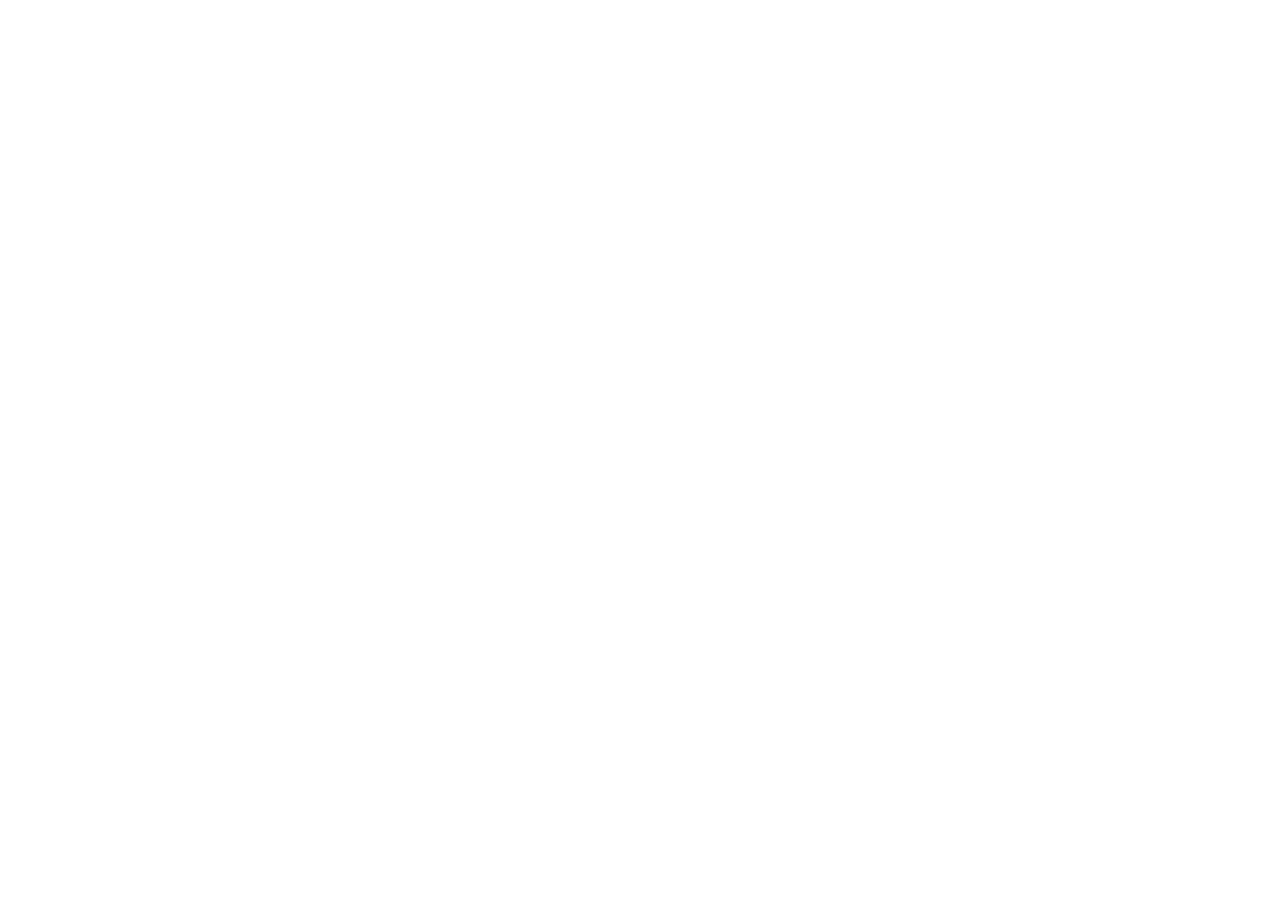
==== recipes/egg-and-bacon-sandwich.html @ 1223b5e9 "created egg-and-bacon-sandwich.html and added boiler plate html. Also added link to new page in inde" ====
<!DOCTYPE html>
<html lang="en">
<head>
    <meta charset="UTF-8">
    <meta http-equiv="X-UA-Compatible" content="IE=edge">
    <meta name="viewport" content="width=device-width, initial-scale=1.0">
    <title>Egg and Bacon Sandwich</title>
</head>
<body>
    
</body>
</html>
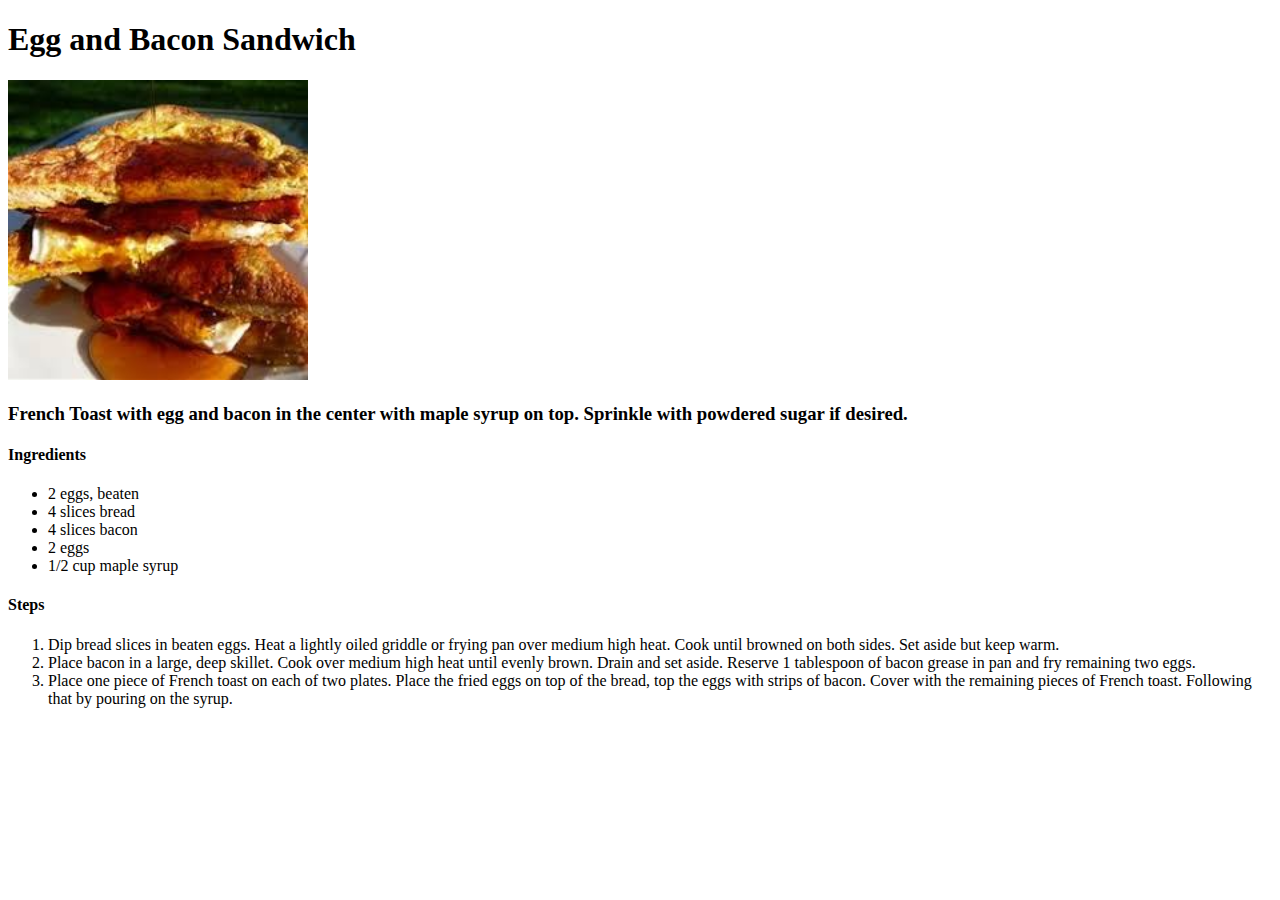
==== commit 1146a108: "added body content to egg-and-bacon-sandwich.html" ====
--- a/recipes/egg-and-bacon-sandwich.html
+++ b/recipes/egg-and-bacon-sandwich.html
@@ -7,6 +7,22 @@
     <title>Egg and Bacon Sandwich</title>
 </head>
 <body>
-    
+    <h1>Egg and Bacon Sandwich</h1>
+    <img src="../images/egg-bacon-sandwich.jpeg" alt="Egg and Bacon Sandwich" width="300" height="300">
+    <h3>French Toast with egg and bacon in the center with maple syrup on top. Sprinkle with powdered sugar if desired.</h3>
+    <h4>Ingredients</h4>
+    <ul>
+        <li>2 eggs, beaten</li>
+        <li>4 slices bread</li>
+        <li>4 slices bacon</li>
+        <li>2 eggs</li>
+        <li>1/2 cup maple syrup</li>
+    </ul>
+    <h4>Steps</h4>
+    <ol>
+        <li>Dip bread slices in beaten eggs. Heat a lightly oiled griddle or frying pan over medium high heat. Cook until browned on both sides. Set aside but keep warm.</li>
+        <li>Place bacon in a large, deep skillet. Cook over medium high heat until evenly brown. Drain and set aside. Reserve 1 tablespoon of bacon grease in pan and fry remaining two eggs.</li>
+        <li>Place one piece of French toast on each of two plates. Place the fried eggs on top of the bread, top the eggs with strips of bacon. Cover with the remaining pieces of French toast. Following that by pouring on the syrup.</li>
+    </ol>
 </body>
 </html>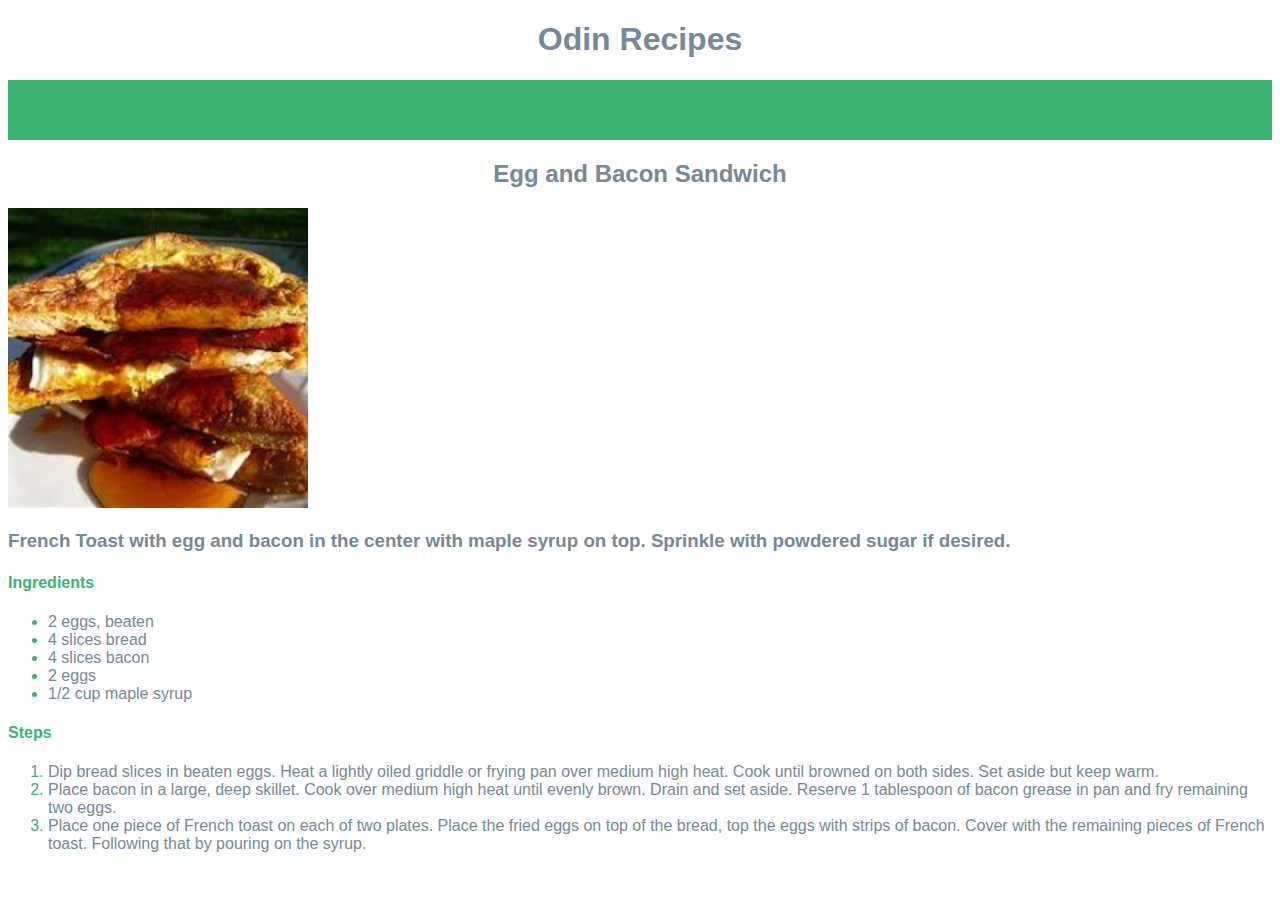
==== commit e18f8aaa: "created styles.css and startedto add styling" ====
--- a/recipes/egg-and-bacon-sandwich.html
+++ b/recipes/egg-and-bacon-sandwich.html
@@ -4,10 +4,13 @@
     <meta charset="UTF-8">
     <meta http-equiv="X-UA-Compatible" content="IE=edge">
     <meta name="viewport" content="width=device-width, initial-scale=1.0">
+    <link rel="stylesheet" href="../styles.css">
     <title>Egg and Bacon Sandwich</title>
 </head>
 <body>
-    <h1>Egg and Bacon Sandwich</h1>
+    <H1>Odin Recipes</H1>
+    <hr>
+    <h2>Egg and Bacon Sandwich</h2>
     <img src="../images/egg-bacon-sandwich.jpeg" alt="Egg and Bacon Sandwich" width="300" height="300">
     <h3>French Toast with egg and bacon in the center with maple syrup on top. Sprinkle with powdered sugar if desired.</h3>
     <h4>Ingredients</h4>
--- a/styles.css
+++ b/styles.css
@@ -0,0 +1,25 @@
+*{
+    background-color: white;
+    font-family: Helvetica;
+    color: lightslategray;
+}
+
+h1{
+    text-align: center;
+}
+
+hr{
+    border: 30px solid mediumseagreen;
+}
+
+h2 {
+    text-align: center;
+}
+
+h4 {
+    color: mediumseagreen;
+}
+
+li::marker {
+    color: mediumseagreen;
+}
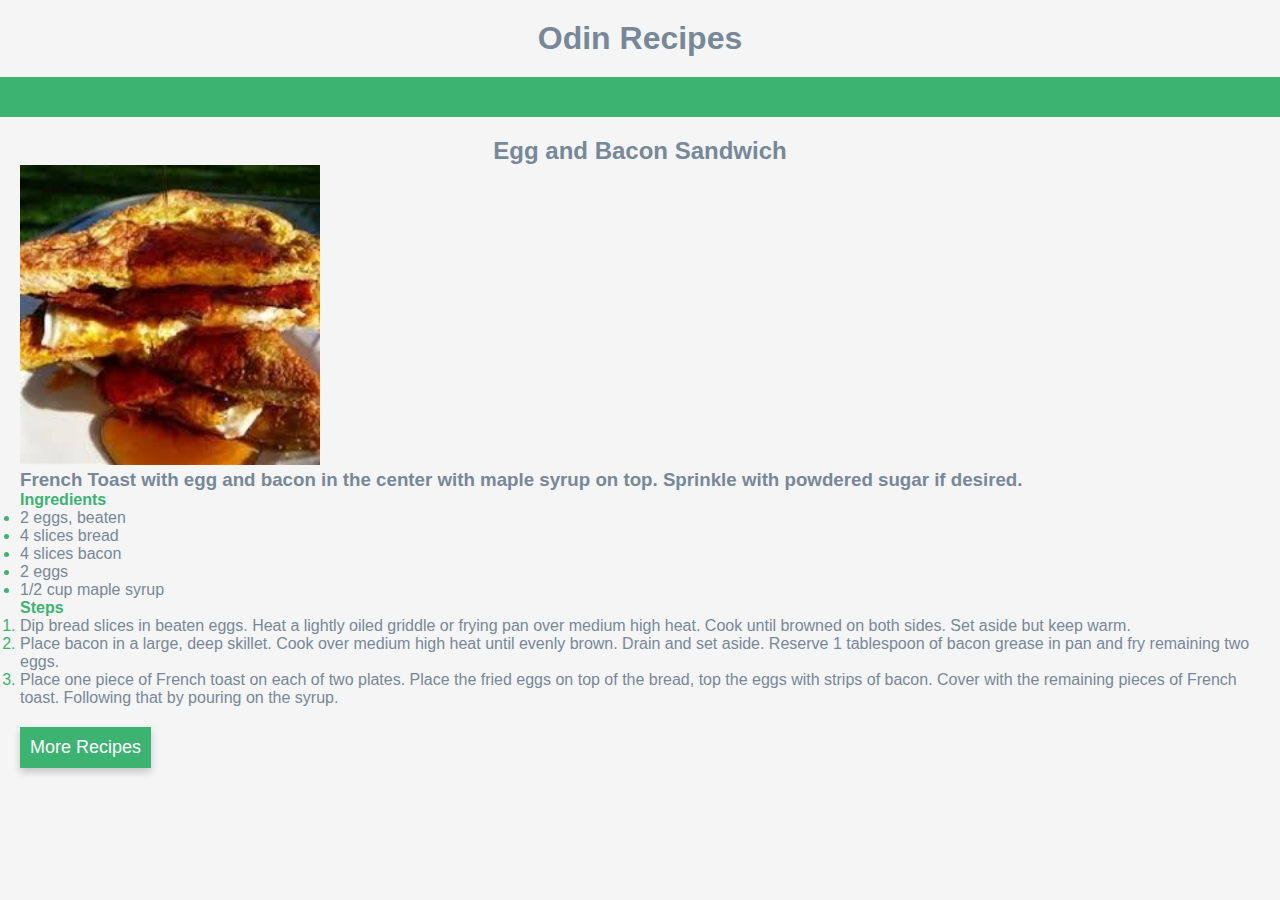
==== commit 45a743d9: "added cards to index.html and respective css" ====
--- a/recipes/egg-and-bacon-sandwich.html
+++ b/recipes/egg-and-bacon-sandwich.html
@@ -10,22 +10,27 @@
 <body>
     <H1>Odin Recipes</H1>
     <hr>
-    <h2>Egg and Bacon Sandwich</h2>
-    <img src="../images/egg-bacon-sandwich.jpeg" alt="Egg and Bacon Sandwich" width="300" height="300">
-    <h3>French Toast with egg and bacon in the center with maple syrup on top. Sprinkle with powdered sugar if desired.</h3>
-    <h4>Ingredients</h4>
-    <ul>
-        <li>2 eggs, beaten</li>
-        <li>4 slices bread</li>
-        <li>4 slices bacon</li>
-        <li>2 eggs</li>
-        <li>1/2 cup maple syrup</li>
-    </ul>
-    <h4>Steps</h4>
-    <ol>
-        <li>Dip bread slices in beaten eggs. Heat a lightly oiled griddle or frying pan over medium high heat. Cook until browned on both sides. Set aside but keep warm.</li>
-        <li>Place bacon in a large, deep skillet. Cook over medium high heat until evenly brown. Drain and set aside. Reserve 1 tablespoon of bacon grease in pan and fry remaining two eggs.</li>
-        <li>Place one piece of French toast on each of two plates. Place the fried eggs on top of the bread, top the eggs with strips of bacon. Cover with the remaining pieces of French toast. Following that by pouring on the syrup.</li>
-    </ol>
+    <div class="recipe">
+        <h2>Egg and Bacon Sandwich</h2>
+        <img src="../images/egg-bacon-sandwich.jpeg" alt="Egg and Bacon Sandwich">
+        <h3>French Toast with egg and bacon in the center with maple syrup on top. Sprinkle with powdered sugar if desired.</h3>
+        <h4>Ingredients</h4>
+        <ul>
+            <li>2 eggs, beaten</li>
+            <li>4 slices bread</li>
+            <li>4 slices bacon</li>
+            <li>2 eggs</li>
+            <li>1/2 cup maple syrup</li>
+        </ul>
+        <h4>Steps</h4>
+        <ol>
+            <li>Dip bread slices in beaten eggs. Heat a lightly oiled griddle or frying pan over medium high heat. Cook until browned on both sides. Set aside but keep warm.</li>
+            <li>Place bacon in a large, deep skillet. Cook over medium high heat until evenly brown. Drain and set aside. Reserve 1 tablespoon of bacon grease in pan and fry remaining two eggs.</li>
+            <li>Place one piece of French toast on each of two plates. Place the fried eggs on top of the bread, top the eggs with strips of bacon. Cover with the remaining pieces of French toast. Following that by pouring on the syrup.</li>
+        </ol>
+        <a href="../index.html">
+            <button class="home-button">More Recipes</button>
+        </a>
+    </div>
 </body>
 </html>--- a/styles.css
+++ b/styles.css
@@ -1,25 +1,80 @@
 *{
-    background-color: white;
+    margin: 0;
+    padding: 0;
+    background-color: #F5F5F5;
     font-family: Helvetica;
     color: lightslategray;
 }
 
 h1{
     text-align: center;
+    padding: 20px;
 }
 
 hr{
-    border: 30px solid mediumseagreen;
+    border: 20px solid mediumseagreen;
+}
+
+.recipe-cards{
+    margin: 40px;
+    display: flex;
+    justify-content: center;
+}
+
+.card {
+    box-shadow: 0 4px 8px 0 rgba(0,0,0,0.2);
+    transition: 0.3s;
+    width: 300px;
+    border-radius: 5px;
+    margin: 20px;
+  }
+  
+  .card:hover {
+    box-shadow: 0 8px 16px 0 rgba(0,0,0,0.2);
+  }
+
+  .card-image {
+      border-radius: 5px 5px 0 0;
+  }
+  
+  .container {
+    padding: 10px;
+  }
+
+  a {
+      text-decoration: none;
+  }
+
+.recipe {
+    padding: 20px;
 }
 
 h2 {
     text-align: center;
 }
 
-h4 {
+h4, li::marker {
     color: mediumseagreen;
 }
 
-li::marker {
-    color: mediumseagreen;
+img {
+    width: 300px;
+    height: 300px;
 }
+
+.home-button {
+    background-color: mediumseagreen; /* Green */
+    border: none;
+    color: white;
+    text-align: center;
+    text-decoration: none;
+    font-size: 18px;
+    padding: 10px;
+    margin-top: 20px;
+    cursor: pointer;
+    box-shadow: 0 4px 8px 0 rgba(0,0,0,0.2);
+}
+
+.home-button:hover {
+    box-shadow: 0 8px 16px 0 rgba(0,0,0,0.2);
+  }
